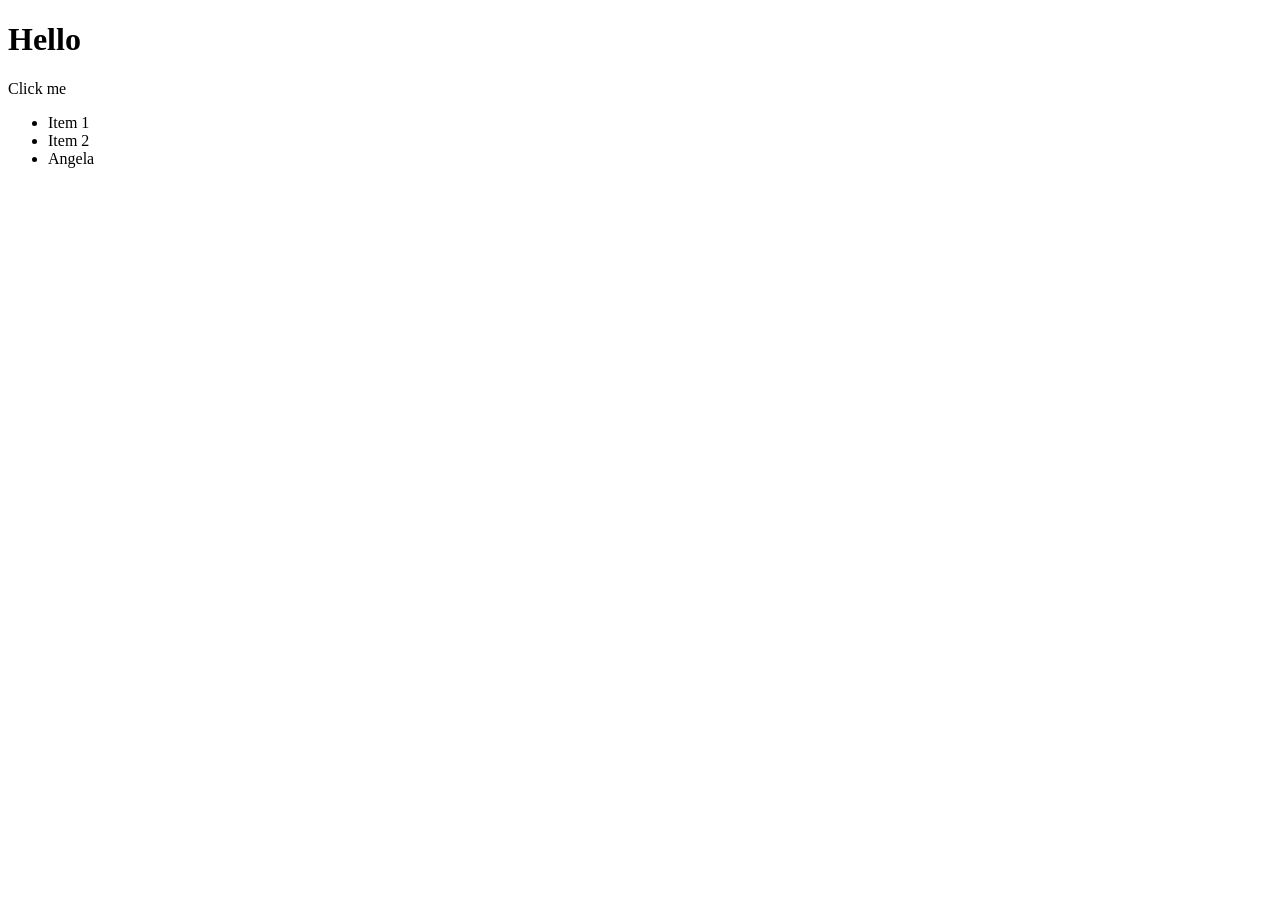
==== DOM/index.html @ 7f2a1b9c "Dom manipulation" ====
<!DOCTYPE html>
<html lang="en">

<head>
    <meta charset="UTF-8">
    <meta name="viewport" content="width=device-width, initial-scale=1.0">
    <title>Document</title>
    <link rel="stylesheet" href="styles.css">
</head>
<body >
    <h1>Hello</h1>
<checkbox id="checkbox" />
    <label for="checkbox">Click me</label>

    <ul>
        <li>Item 1</li>
        <li>Item 2</li>
        <li>Item 3</li>
    </ul>


<script src="index.js"></script>

</body> 
</html>
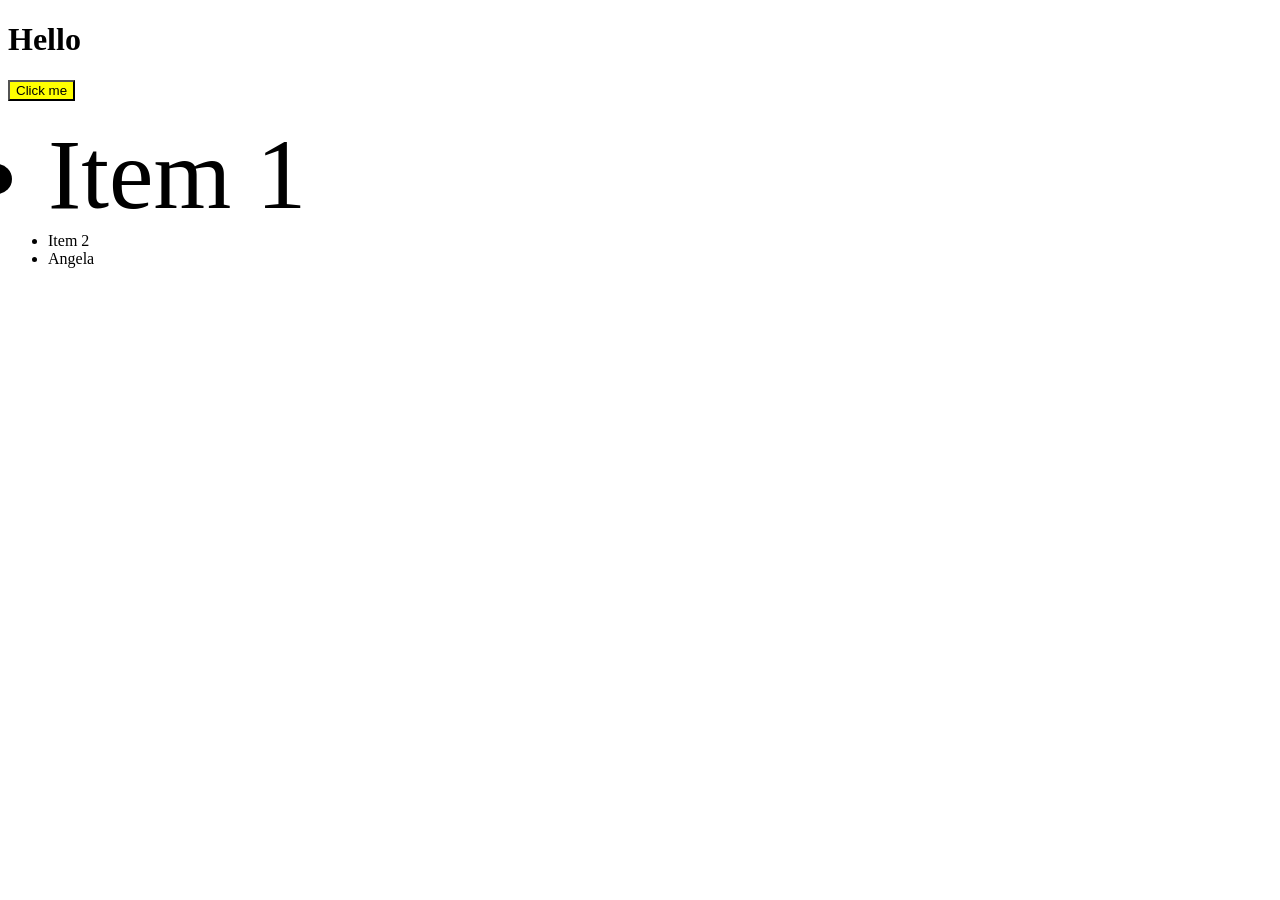
==== commit 6f8a692e: "learning" ====
--- a/DOM/index.html
+++ b/DOM/index.html
@@ -9,8 +9,7 @@
 </head>
 <body >
     <h1>Hello</h1>
-<checkbox id="checkbox" />
-    <label for="checkbox">Click me</label>
+<button id="button">Click me</button>
 
     <ul>
         <li>Item 1</li>
--- a/DOM/styles.css
+++ b/DOM/styles.css
@@ -0,0 +1,3 @@
+.huge{
+    font-size: 100px;
+}
